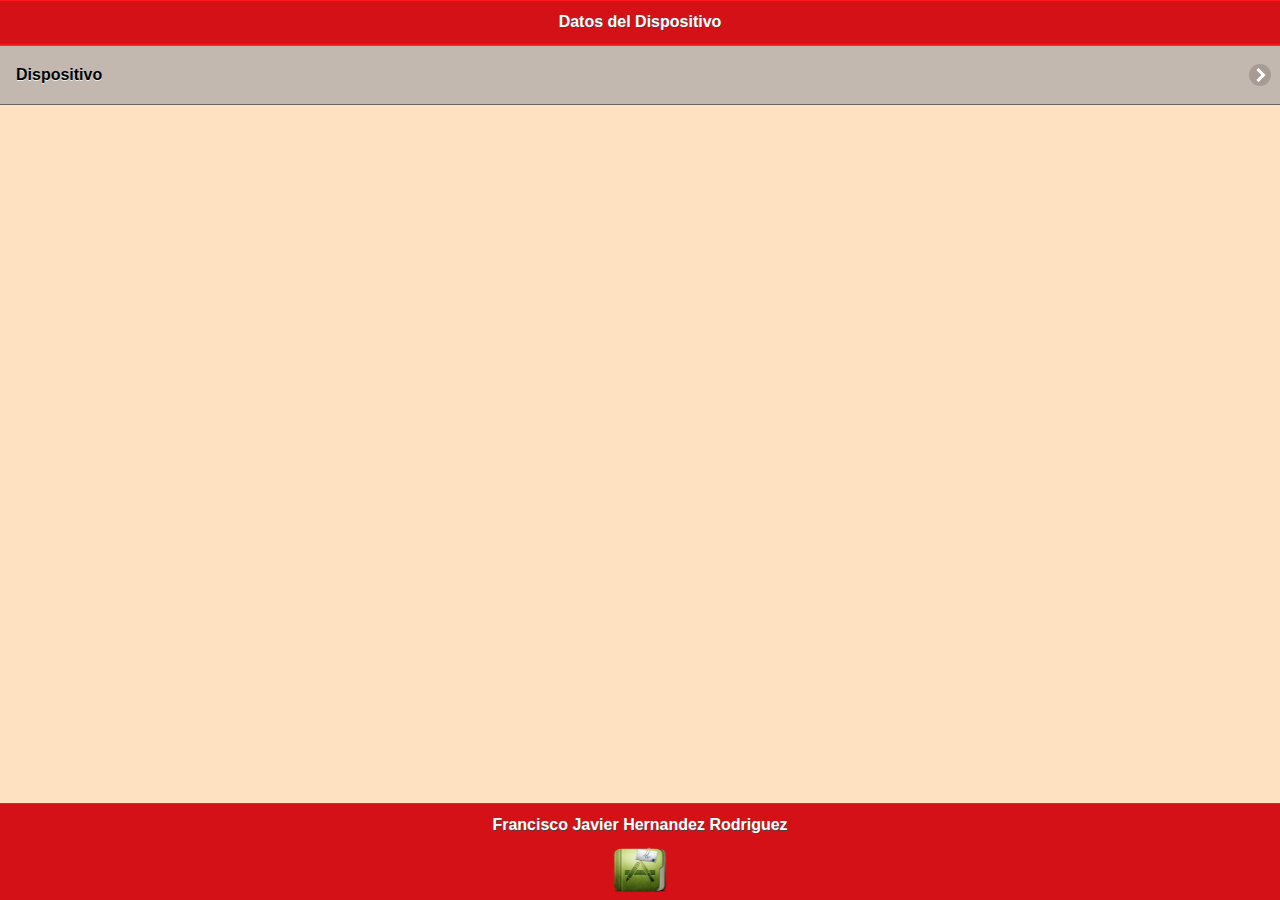
==== index1.html @ 0e6b4efb "1subir" ====
<!DOCTYPE html> 
<html>
<head>
<meta charset="utf-8">
<title>Datos del equipo</title>
<!--grupo CSS-->
<link rel="stylesheet" href="css/tema-app1.min.css"/>
<link rel="stylesheet" href="css/jquery.mobile.icons-1.4.5.min.css"/>
<link rel="stylesheet" href="css/jquery.mobile.structure-1.4.5.min.css"/>

<!--grupo JavaScript-->
<script src="js/jquery-1.11.2.min.js"></script>
<script src="js/jquery.mobile-1.4.5.min.js"></script>
<script src="js/acciones.js" type="text/javascript"></script>

<script src="phonegap.js"></script><!-- necesario*/ -->

</head>
<body>
<div data-role="page" id="Principal" data-theme="a">
<div data-role="header" data-add-back-btn="true" data-back-btn-text="Regresar" data-back-btn-theme="a">
<h1>Datos del Dispositivo</h1>
</div>

<div data-role="main" class="ui-content">
<div>
<ul data-role="listview" data-theme="a" class="ui-listview ui-group-theme-a">
<li class="ui-first-child ui-last-child">
<a href="#page2" class="ui-btn ui-btn-icon-right ui-icon-carat-r">
<h2>Dispositivo</h2>
</a>
</li>

</ul>
</div>
</div>

<div data-role="footer" align="center" data-theme="a" data-position="fixed">
<h4>Francisco Javier Hernandez Rodriguez </h4>
<img src="res/android/mdpi.png" width="56" height="46">
</div>
</div>

<div data-role="page" id="page2" data-theme="a">
<div data-role="header" data-add-back-btn="true" data-back-btn-text="Regresar" data-back-btn-theme="a">
<h1>Dispositivo</h1>
</div>
<div data-role="main" class="ui-content">
<div id="disp">
<table width="200" border="1" id="datos">
<tr>
<td width="83">Datos</td>
<td width="101">Dispositivo</td>
</tr>
<tr>
<td>Nombre</td>
<td>&nbsp;</td>
</tr>
<tr>
<td>Phonegap</td>
<td>&nbsp;</td>
</tr>
<tr>
<td>Plataforma</td>
<td>&nbsp;</td>
</tr>
<tr>
<td>Version</td>
<td>&nbsp;</td>
</tr>
<tr>
<td>UUID</td>
<td>&nbsp;</td>
</tr>
</table>
</div>
</div>

<div data-role="footer" align="center" data-theme="a" data-position="fixed">
<h4>Francisco Javier Hernandez Rodriguez </h4>
<img src="res/android/mdpi.png" width="56" height="46">
</div>
</div>

</div>

</body>
</html>
---- css/tema-app1.min.css ----
/*!
* jQuery Mobile 1.4.5
* Git HEAD hash: 68e55e78b292634d3991c795f06f5e37a512decc <> Date: Fri Oct 31 2014 17:33:30 UTC
* http://jquerymobile.com
*
* Copyright 2010, 2014 jQuery Foundation, Inc. and othercontributors
* Released under the MIT license.
* http://jquery.org/license
*
*/


/* Globals */
/* Font
-----------------------------------------------------------------------------------------------------------*/
html {
	font-size: 100%;
}
body,
input,
select,
textarea,
button,
.ui-btn {
	font-size: 1em;
	line-height: 1.3;
	 font-family: sans-serif /*{global-font-family}*/;
}
legend,
.ui-input-text input,
.ui-input-search input {
	color: inherit;
	text-shadow: inherit;
}
/* Form labels (overrides font-weight bold in bars, and mini font-size) */
.ui-mobile label,
div.ui-controlgroup-label {
	font-weight: normal;
	font-size: 16px;
}
/* Separators
-----------------------------------------------------------------------------------------------------------*/
/* Field contain separator (< 28em) */
.ui-field-contain {
	border-bottom-color: #828282;
	border-bottom-color: rgba(0,0,0,.15);
	border-bottom-width: 1px;
	border-bottom-style: solid;
}
/* Table opt-in classes: strokes between each row, and alternating row stripes */
/* Classes table-stroke and table-stripe are deprecated in 1.4. */
.table-stroke thead th,
.table-stripe thead th,
.table-stripe tbody tr:last-child {
	border-bottom: 1px solid #d6d6d6; /* non-RGBA fallback */
	border-bottom: 1px solid rgba(0,0,0,.1);
}
.table-stroke tbody th,
.table-stroke tbody td {
	border-bottom: 1px solid #e6e6e6; /* non-RGBA fallback  */
	border-bottom: 1px solid rgba(0,0,0,.05);
}
.table-stripe.table-stroke tbody tr:last-child th,
.table-stripe.table-stroke tbody tr:last-child td {
	border-bottom: 0;
}
.table-stripe tbody tr:nth-child(odd) td,
.table-stripe tbody tr:nth-child(odd) th {
	background-color: #eeeeee; /* non-RGBA fallback  */
	background-color: rgba(0,0,0,.04);
}
/* Buttons
-----------------------------------------------------------------------------------------------------------*/
.ui-btn,
label.ui-btn {
	font-weight: bold;
	border-width: 1px;
	border-style: solid;
}
.ui-btn {
	text-decoration: none !important;
}
.ui-btn-active {
	cursor: pointer;
}
/* Corner rounding
-----------------------------------------------------------------------------------------------------------*/
/* Class ui-btn-corner-all deprecated in 1.4 */
.ui-corner-all {
	-webkit-border-radius: .6em /*{global-radii-blocks}*/;
	border-radius: .6em /*{global-radii-blocks}*/;
}
/* Buttons */
.ui-btn-corner-all,
.ui-btn.ui-corner-all,
/* Slider track */
.ui-slider-track.ui-corner-all,
/* Flipswitch */
.ui-flipswitch.ui-corner-all,
/* Count bubble */
.ui-li-count {
	-webkit-border-radius: .3125em /*{global-radii-buttons}*/;
	border-radius: .3125em /*{global-radii-buttons}*/;
}
/* Icon-only buttons */
.ui-btn-icon-notext.ui-btn-corner-all,
.ui-btn-icon-notext.ui-corner-all {
	-webkit-border-radius: 1em;
	border-radius: 1em;
}
/* Radius clip workaround for cleaning up corner trapping */
.ui-btn-corner-all,
.ui-corner-all {
	-webkit-background-clip: padding;
	background-clip: padding-box;
}
/* Popup arrow */
.ui-popup.ui-corner-all > .ui-popup-arrow-guide {
	left: .6em /*{global-radii-blocks}*/;
	right: .6em /*{global-radii-blocks}*/;
	top: .6em /*{global-radii-blocks}*/;
	bottom: .6em /*{global-radii-blocks}*/;
}
/* Shadow
-----------------------------------------------------------------------------------------------------------*/
.ui-shadow {
	-webkit-box-shadow: 0 1px 3px /*{global-box-shadow-size}*/ rgba(0,0,0,.2) /*{global-box-shadow-color}*/;
	-moz-box-shadow: 0 1px 3px /*{global-box-shadow-size}*/ rgba(0,0,0,.2) /*{global-box-shadow-color}*/;
	box-shadow: 0 1px 3px /*{global-box-shadow-size}*/ rgba(0,0,0,.2) /*{global-box-shadow-color}*/;
}
.ui-shadow-inset {
	-webkit-box-shadow: inset 0 1px 3px /*{global-box-shadow-size}*/ rgba(0,0,0,.2) /*{global-box-shadow-color}*/;
	-moz-box-shadow: inset 0 1px 3px /*{global-box-shadow-size}*/ rgba(0,0,0,.2) /*{global-box-shadow-color}*/;
	box-shadow: inset 0 1px 3px /*{global-box-shadow-size}*/ rgba(0,0,0,.2) /*{global-box-shadow-color}*/;
}
.ui-overlay-shadow {
	-webkit-box-shadow: 0 0 12px 		rgba(0,0,0,.6);
	-moz-box-shadow: 0 0 12px 			rgba(0,0,0,.6);
	box-shadow: 0 0 12px 				rgba(0,0,0,.6);
}
/* Icons
-----------------------------------------------------------------------------------------------------------*/
.ui-btn-icon-left:after,
.ui-btn-icon-right:after,
.ui-btn-icon-top:after,
.ui-btn-icon-bottom:after,
.ui-btn-icon-notext:after {
	background-color: #666666 /*{global-icon-color}*/;
	background-color: rgba(0,0,0,.15) /*{global-icon-disc}*/;
	background-position: center center;
	background-repeat: no-repeat;
	-webkit-border-radius: 1em;
	border-radius: 1em;
}
/* Alt icons */
.ui-alt-icon.ui-btn:after,
.ui-alt-icon .ui-btn:after,
html .ui-alt-icon.ui-checkbox-off:after,
html .ui-alt-icon.ui-radio-off:after,
html .ui-alt-icon .ui-checkbox-off:after,
html .ui-alt-icon .ui-radio-off:after {
	background-color: #666666 /*{global-icon-color}*/;
	background-color: rgba(0,0,0,.15) /*{global-icon-disc}*/;
}
/* No disc */
.ui-nodisc-icon.ui-btn:after,
.ui-nodisc-icon .ui-btn:after {
	background-color: transparent;
}
/* Icon shadow */
.ui-shadow-icon.ui-btn:after,
.ui-shadow-icon .ui-btn:after {
	-webkit-box-shadow: 0 1px 0 rgba(255,255,255,.3) /*{global-icon-shadow}*/;
	-moz-box-shadow: 0 1px 0 rgba(255,255,255,.3) /*{global-icon-shadow}*/;
	box-shadow: 0 1px 0 rgba(255,255,255,.3) /*{global-icon-shadow}*/;
}
/* Checkbox and radio */
.ui-btn.ui-checkbox-off:after,
.ui-btn.ui-checkbox-on:after,
.ui-btn.ui-radio-off:after,
.ui-btn.ui-radio-on:after {
	display: block;
	width: 18px;
	height: 18px;
	margin: -9px 2px 0 2px;
}
.ui-checkbox-off:after,
.ui-btn.ui-radio-off:after {
	filter: Alpha(Opacity=30);
	opacity: .3;
}
.ui-btn.ui-checkbox-off:after,
.ui-btn.ui-checkbox-on:after {
	-webkit-border-radius: .1875em;
	border-radius: .1875em;
}
.ui-btn.ui-checkbox-off:after {
	background-color: #666;
	background-color: rgba(0,0,0,.3);
}
.ui-radio .ui-btn.ui-radio-on:after {
	background-image: none;
	background-color: #fff;
	width: 8px;
	height: 8px;
	border-width: 5px;
	border-style: solid; 
}
.ui-alt-icon.ui-btn.ui-radio-on:after,
.ui-alt-icon .ui-btn.ui-radio-on:after {
	background-color: #000;
}
/* Loader */
.ui-icon-loading {
	background: url("images/ajax-loader.gif");
	background-size: 2.875em 2.875em;
}.ui-bar-a,.ui-page-theme-a .ui-bar-inherit,html .ui-bar-a .ui-bar-inherit,html .ui-body-a .ui-bar-inherit,html body .ui-group-theme-a .ui-bar-inherit{background-color:#d41117 ;border-color:#FF1720 ;color:#ffffff ;text-shadow:0  1px  0  #444444 ;font-weight:bold;}.ui-bar-a{border-width:1px;border-style:solid;}.ui-overlay-a,.ui-page-theme-a,.ui-page-theme-a .ui-panel-wrapper{background-color:#fde1c1 ;border-color:#fde1c1 ;color:#000000 ;text-shadow:0  1px  0  #eeeeee ;}.ui-body-a,.ui-page-theme-a .ui-body-inherit,html .ui-bar-a .ui-body-inherit,html .ui-body-a .ui-body-inherit,html body .ui-group-theme-a .ui-body-inherit,html .ui-panel-page-container-a{background-color:#65c2ff ;border-color:#376a8c ;color:#000000 ;text-shadow:0  1px  0  #eeeeee ;}.ui-body-a{border-width:1px;border-style:solid;}.ui-page-theme-a a,html .ui-bar-a a,html .ui-body-a a,html body .ui-group-theme-a a{color:#3388cc ;font-weight:bold;}.ui-page-theme-a a:visited,html .ui-bar-a a:visited,html .ui-body-a a:visited,html body .ui-group-theme-a a:visited{   color:#3388cc ;}.ui-page-theme-a a:hover,html .ui-bar-a a:hover,html .ui-body-a a:hover,html body .ui-group-theme-a a:hover{color:#005599 ;}.ui-page-theme-a a:active,html .ui-bar-a a:active,html .ui-body-a a:active,html body .ui-group-theme-a a:active{color:#005599 ;}.ui-page-theme-a .ui-btn,html .ui-bar-a .ui-btn,html .ui-body-a .ui-btn,html body .ui-group-theme-a .ui-btn,html head + body .ui-btn.ui-btn-a,.ui-page-theme-a .ui-btn:visited,html .ui-bar-a .ui-btn:visited,html .ui-body-a .ui-btn:visited,html body .ui-group-theme-a .ui-btn:visited,html head + body .ui-btn.ui-btn-a:visited{background-color:#c3b8af ;border-color:#6b6560 ;color:#000000 ;text-shadow:0  1px  0  #eeeeee ;}.ui-page-theme-a .ui-btn:hover,html .ui-bar-a .ui-btn:hover,html .ui-body-a .ui-btn:hover,html body .ui-group-theme-a .ui-btn:hover,html head + body .ui-btn.ui-btn-a:hover{background-color:#e0d3c9 ;border-color:#7b746e ;color:#000000 ;text-shadow:0  1px  0  #eeeeee ;}.ui-page-theme-a .ui-btn:active,html .ui-bar-a .ui-btn:active,html .ui-body-a .ui-btn:active,html body .ui-group-theme-a .ui-btn:active,html head + body .ui-btn.ui-btn-a:active{background-color:#e0d3c9 ;border-color:#7b746e ;color:#000000 ;text-shadow:0  1px  0  #eeeeee ;}.ui-page-theme-a .ui-btn.ui-btn-active,html .ui-bar-a .ui-btn.ui-btn-active,html .ui-body-a .ui-btn.ui-btn-active,html body .ui-group-theme-a .ui-btn.ui-btn-active,html head + body .ui-btn.ui-btn-a.ui-btn-active,.ui-page-theme-a .ui-checkbox-on:after,html .ui-bar-a .ui-checkbox-on:after,html .ui-body-a .ui-checkbox-on:after,html body .ui-group-theme-a .ui-checkbox-on:after,.ui-btn.ui-checkbox-on.ui-btn-a:after,.ui-page-theme-a .ui-flipswitch-active,html .ui-bar-a .ui-flipswitch-active,html .ui-body-a .ui-flipswitch-active,html body .ui-group-theme-a .ui-flipswitch-active,html body .ui-flipswitch.ui-bar-a.ui-flipswitch-active,.ui-page-theme-a .ui-slider-track .ui-btn-active,html .ui-bar-a .ui-slider-track .ui-btn-active,html .ui-body-a .ui-slider-track .ui-btn-active,html body .ui-group-theme-a .ui-slider-track .ui-btn-active,html body div.ui-slider-track.ui-body-a .ui-btn-active{background-color:#3388cc ;border-color:#3388cc ;color:#ffffff ;text-shadow:0  1px  0  #005599 ;}.ui-page-theme-a .ui-radio-on:after,html .ui-bar-a .ui-radio-on:after,html .ui-body-a .ui-radio-on:after,html body .ui-group-theme-a .ui-radio-on:after,.ui-btn.ui-radio-on.ui-btn-a:after{border-color:#3388cc ;}.ui-page-theme-a .ui-btn:focus,html .ui-bar-a .ui-btn:focus,html .ui-body-a .ui-btn:focus,html body .ui-group-theme-a .ui-btn:focus,html head + body .ui-btn.ui-btn-a:focus,.ui-page-theme-a .ui-focus,html .ui-bar-a .ui-focus,html .ui-body-a .ui-focus,html body .ui-group-theme-a .ui-focus,html head + body .ui-btn-a.ui-focus,html head + body .ui-body-a.ui-focus{-webkit-box-shadow:0 0 12px #3388cc ;-moz-box-shadow:0 0 12px #3388cc ;box-shadow:0 0 12px #3388cc ;}.ui-bar-b,.ui-page-theme-b .ui-bar-inherit,html .ui-bar-b .ui-bar-inherit,html .ui-body-b .ui-bar-inherit,html body .ui-group-theme-b .ui-bar-inherit{background-color:#e9e9e9 ;border-color:#dddddd ;color:#333333 ;text-shadow:0  1px  0  #eeeeee ;font-weight:bold;}.ui-bar-b{border-width:1px;border-style:solid;}.ui-overlay-b,.ui-page-theme-b,.ui-page-theme-b .ui-panel-wrapper{background-color:#f9f9f9 ;border-color:#bbbbbb ;color:#333333 ;text-shadow:0  1px  0  #f3f3f3 ;}.ui-body-b,.ui-page-theme-b .ui-body-inherit,html .ui-bar-b .ui-body-inherit,html .ui-body-b .ui-body-inherit,html body .ui-group-theme-b .ui-body-inherit,html .ui-panel-page-container-b{background-color:#ffffff ;border-color:#dddddd ;color:#333333 ;text-shadow:0  1px  0  #f3f3f3 ;}.ui-body-b{border-width:1px;border-style:solid;}.ui-page-theme-b a,html .ui-bar-b a,html .ui-body-b a,html body .ui-group-theme-b a{color:#3388cc ;font-weight:bold;}.ui-page-theme-b a:visited,html .ui-bar-b a:visited,html .ui-body-b a:visited,html body .ui-group-theme-b a:visited{   color:#3388cc ;}.ui-page-theme-b a:hover,html .ui-bar-b a:hover,html .ui-body-b a:hover,html body .ui-group-theme-b a:hover{color:#005599 ;}.ui-page-theme-b a:active,html .ui-bar-b a:active,html .ui-body-b a:active,html body .ui-group-theme-b a:active{color:#005599 ;}.ui-page-theme-b .ui-btn,html .ui-bar-b .ui-btn,html .ui-body-b .ui-btn,html body .ui-group-theme-b .ui-btn,html head + body .ui-btn.ui-btn-b,.ui-page-theme-b .ui-btn:visited,html .ui-bar-b .ui-btn:visited,html .ui-body-b .ui-btn:visited,html body .ui-group-theme-b .ui-btn:visited,html head + body .ui-btn.ui-btn-b:visited{background-color:#f6f6f6 ;border-color:#dddddd ;color:#333333 ;text-shadow:0  1px  0  #f3f3f3 ;}.ui-page-theme-b .ui-btn:hover,html .ui-bar-b .ui-btn:hover,html .ui-body-b .ui-btn:hover,html body .ui-group-theme-b .ui-btn:hover,html head + body .ui-btn.ui-btn-b:hover{background-color:#ededed ;border-color:#dddddd ;color:#333333 ;text-shadow:0  1px  0  #f3f3f3 ;}.ui-page-theme-b .ui-btn:active,html .ui-bar-b .ui-btn:active,html .ui-body-b .ui-btn:active,html body .ui-group-theme-b .ui-btn:active,html head + body .ui-btn.ui-btn-b:active{background-color:#e8e8e8 ;border-color:#dddddd ;color:#333333 ;text-shadow:0  1px  0  #f3f3f3 ;}.ui-page-theme-b .ui-btn.ui-btn-active,html .ui-bar-b .ui-btn.ui-btn-active,html .ui-body-b .ui-btn.ui-btn-active,html body .ui-group-theme-b .ui-btn.ui-btn-active,html head + body .ui-btn.ui-btn-b.ui-btn-active,.ui-page-theme-b .ui-checkbox-on:after,html .ui-bar-b .ui-checkbox-on:after,html .ui-body-b .ui-checkbox-on:after,html body .ui-group-theme-b .ui-checkbox-on:after,.ui-btn.ui-checkbox-on.ui-btn-b:after,.ui-page-theme-b .ui-flipswitch-active,html .ui-bar-b .ui-flipswitch-active,html .ui-body-b .ui-flipswitch-active,html body .ui-group-theme-b .ui-flipswitch-active,html body .ui-flipswitch.ui-bar-b.ui-flipswitch-active,.ui-page-theme-b .ui-slider-track .ui-btn-active,html .ui-bar-b .ui-slider-track .ui-btn-active,html .ui-body-b .ui-slider-track .ui-btn-active,html body .ui-group-theme-b .ui-slider-track .ui-btn-active,html body div.ui-slider-track.ui-body-b .ui-btn-active{background-color:#3388cc ;border-color:#3388cc ;color:#ffffff ;text-shadow:0  1px  0  #005599 ;}.ui-page-theme-b .ui-radio-on:after,html .ui-bar-b .ui-radio-on:after,html .ui-body-b .ui-radio-on:after,html body .ui-group-theme-b .ui-radio-on:after,.ui-btn.ui-radio-on.ui-btn-b:after{border-color:#3388cc ;}.ui-page-theme-b .ui-btn:focus,html .ui-bar-b .ui-btn:focus,html .ui-body-b .ui-btn:focus,html body .ui-group-theme-b .ui-btn:focus,html head + body .ui-btn.ui-btn-b:focus,.ui-page-theme-b .ui-focus,html .ui-bar-b .ui-focus,html .ui-body-b .ui-focus,html body .ui-group-theme-b .ui-focus,html head + body .ui-btn-b.ui-focus,html head + body .ui-body-b.ui-focus{-webkit-box-shadow:0 0 12px #3388cc ;-moz-box-shadow:0 0 12px #3388cc ;box-shadow:0 0 12px #3388cc ;}.ui-bar-c,.ui-page-theme-c .ui-bar-inherit,html .ui-bar-c .ui-bar-inherit,html .ui-body-c .ui-bar-inherit,html body .ui-group-theme-c .ui-bar-inherit{background-color:#e9e9e9 ;border-color:#dddddd ;color:#333333 ;text-shadow:0  1px  0  #eeeeee ;font-weight:bold;}.ui-bar-c{border-width:1px;border-style:solid;}.ui-overlay-c,.ui-page-theme-c,.ui-page-theme-c .ui-panel-wrapper{background-color:#f9f9f9 ;border-color:#bbbbbb ;color:#333333 ;text-shadow:0  1px  0  #f3f3f3 ;}.ui-body-c,.ui-page-theme-c .ui-body-inherit,html .ui-bar-c .ui-body-inherit,html .ui-body-c .ui-body-inherit,html body .ui-group-theme-c .ui-body-inherit,html .ui-panel-page-container-c{background-color:#ffffff ;border-color:#dddddd ;color:#333333 ;text-shadow:0  1px  0  #f3f3f3 ;}.ui-body-c{border-width:1px;border-style:solid;}.ui-page-theme-c a,html .ui-bar-c a,html .ui-body-c a,html body .ui-group-theme-c a{color:#3388cc ;font-weight:bold;}.ui-page-theme-c a:visited,html .ui-bar-c a:visited,html .ui-body-c a:visited,html body .ui-group-theme-c a:visited{   color:#3388cc ;}.ui-page-theme-c a:hover,html .ui-bar-c a:hover,html .ui-body-c a:hover,html body .ui-group-theme-c a:hover{color:#005599 ;}.ui-page-theme-c a:active,html .ui-bar-c a:active,html .ui-body-c a:active,html body .ui-group-theme-c a:active{color:#005599 ;}.ui-page-theme-c .ui-btn,html .ui-bar-c .ui-btn,html .ui-body-c .ui-btn,html body .ui-group-theme-c .ui-btn,html head + body .ui-btn.ui-btn-c,.ui-page-theme-c .ui-btn:visited,html .ui-bar-c .ui-btn:visited,html .ui-body-c .ui-btn:visited,html body .ui-group-theme-c .ui-btn:visited,html head + body .ui-btn.ui-btn-c:visited{background-color:#f6f6f6 ;border-color:#dddddd ;color:#333333 ;text-shadow:0  1px  0  #f3f3f3 ;}.ui-page-theme-c .ui-btn:hover,html .ui-bar-c .ui-btn:hover,html .ui-body-c .ui-btn:hover,html body .ui-group-theme-c .ui-btn:hover,html head + body .ui-btn.ui-btn-c:hover{background-color:#ededed ;border-color:#dddddd ;color:#333333 ;text-shadow:0  1px  0  #f3f3f3 ;}.ui-page-theme-c .ui-btn:active,html .ui-bar-c .ui-btn:active,html .ui-body-c .ui-btn:active,html body .ui-group-theme-c .ui-btn:active,html head + body .ui-btn.ui-btn-c:active{background-color:#e8e8e8 ;border-color:#dddddd ;color:#333333 ;text-shadow:0  1px  0  #f3f3f3 ;}.ui-page-theme-c .ui-btn.ui-btn-active,html .ui-bar-c .ui-btn.ui-btn-active,html .ui-body-c .ui-btn.ui-btn-active,html body .ui-group-theme-c .ui-btn.ui-btn-active,html head + body .ui-btn.ui-btn-c.ui-btn-active,.ui-page-theme-c .ui-checkbox-on:after,html .ui-bar-c .ui-checkbox-on:after,html .ui-body-c .ui-checkbox-on:after,html body .ui-group-theme-c .ui-checkbox-on:after,.ui-btn.ui-checkbox-on.ui-btn-c:after,.ui-page-theme-c .ui-flipswitch-active,html .ui-bar-c .ui-flipswitch-active,html .ui-body-c .ui-flipswitch-active,html body .ui-group-theme-c .ui-flipswitch-active,html body .ui-flipswitch.ui-bar-c.ui-flipswitch-active,.ui-page-theme-c .ui-slider-track .ui-btn-active,html .ui-bar-c .ui-slider-track .ui-btn-active,html .ui-body-c .ui-slider-track .ui-btn-active,html body .ui-group-theme-c .ui-slider-track .ui-btn-active,html body div.ui-slider-track.ui-body-c .ui-btn-active{background-color:#3388cc ;border-color:#3388cc ;color:#ffffff ;text-shadow:0  1px  0  #005599 ;}.ui-page-theme-c .ui-radio-on:after,html .ui-bar-c .ui-radio-on:after,html .ui-body-c .ui-radio-on:after,html body .ui-group-theme-c .ui-radio-on:after,.ui-btn.ui-radio-on.ui-btn-c:after{border-color:#3388cc ;}.ui-page-theme-c .ui-btn:focus,html .ui-bar-c .ui-btn:focus,html .ui-body-c .ui-btn:focus,html body .ui-group-theme-c .ui-btn:focus,html head + body .ui-btn.ui-btn-c:focus,.ui-page-theme-c .ui-focus,html .ui-bar-c .ui-focus,html .ui-body-c .ui-focus,html body .ui-group-theme-c .ui-focus,html head + body .ui-btn-c.ui-focus,html head + body .ui-body-c.ui-focus{-webkit-box-shadow:0 0 12px #3388cc ;-moz-box-shadow:0 0 12px #3388cc ;box-shadow:0 0 12px #3388cc ;}.ui-disabled,.ui-state-disabled,button[disabled],.ui-select .ui-btn.ui-state-disabled{filter:Alpha(Opacity=30);opacity:.3;cursor:default !important;pointer-events:none;}.ui-btn:focus,.ui-btn.ui-focus{outline:0;}.ui-noboxshadow .ui-shadow,.ui-noboxshadow .ui-shadow-inset,.ui-noboxshadow .ui-overlay-shadow,.ui-noboxshadow .ui-shadow-icon.ui-btn:after,.ui-noboxshadow .ui-shadow-icon .ui-btn:after,.ui-noboxshadow .ui-focus,.ui-noboxshadow .ui-btn:focus,.ui-noboxshadow  input:focus,.ui-noboxshadow .ui-panel{-webkit-box-shadow:none !important;-moz-box-shadow:none !important;box-shadow:none !important;}.ui-noboxshadow .ui-btn:focus,.ui-noboxshadow .ui-focus{outline-width:1px;outline-style:auto;}
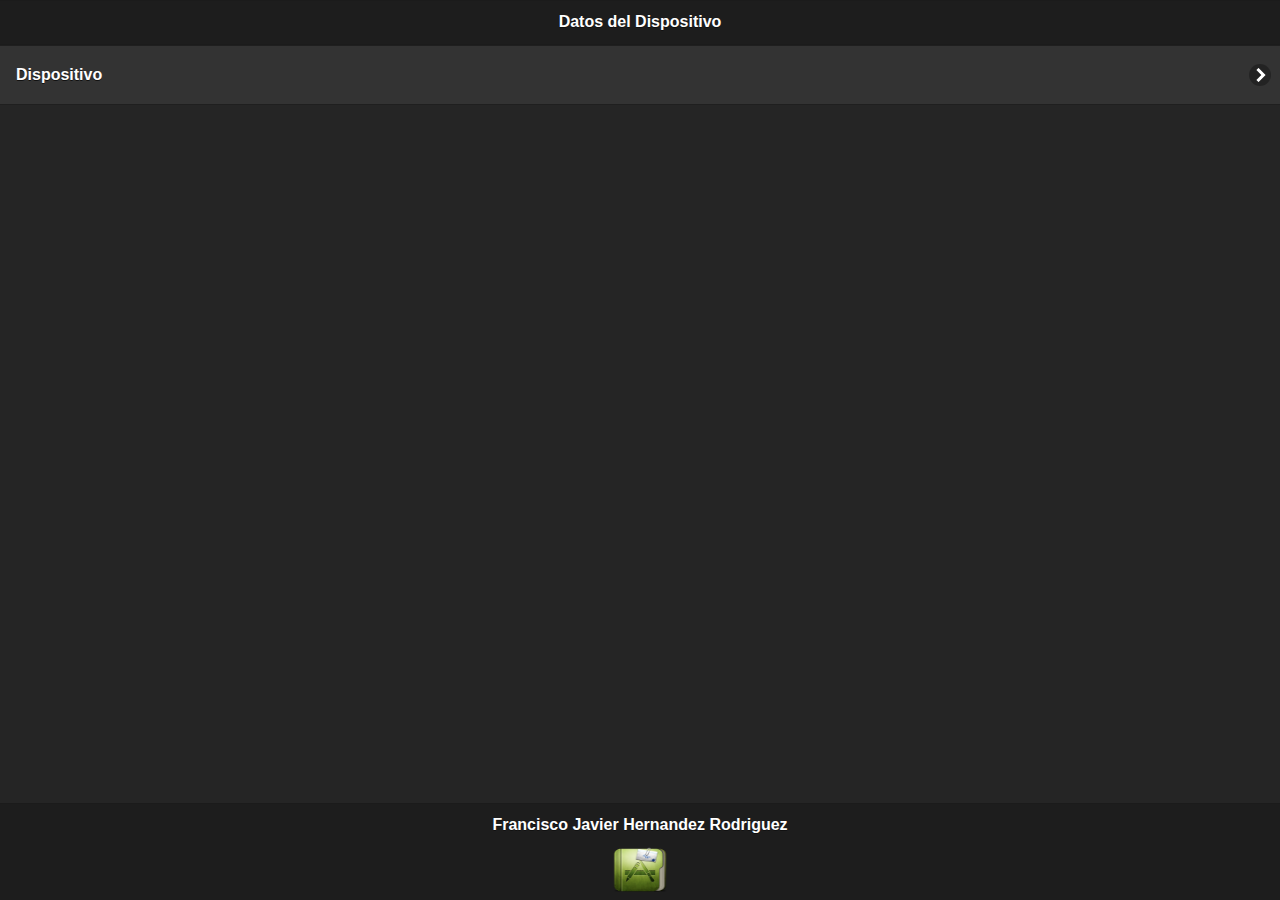
==== commit 6c183a51: "2subir" ====
--- a/index1.html
+++ b/index1.html
@@ -4,7 +4,7 @@
 <meta charset="utf-8">
 <title>Datos del equipo</title>
 <!--grupo CSS-->
-<link rel="stylesheet" href="css/tema-app1.min.css"/>
+<link rel="stylesheet" href="css/jquery.mobile-1.4.5.min.css"/>
 <link rel="stylesheet" href="css/jquery.mobile.icons-1.4.5.min.css"/>
 <link rel="stylesheet" href="css/jquery.mobile.structure-1.4.5.min.css"/>
 
@@ -17,14 +17,14 @@
 
 </head>
 <body>
-<div data-role="page" id="Principal" data-theme="a">
-<div data-role="header" data-add-back-btn="true" data-back-btn-text="Regresar" data-back-btn-theme="a">
+<div data-role="page" id="Principal" data-theme="b">
+<div data-role="header" data-add-back-btn="true" data-back-btn-text="Regresar" data-back-btn-theme="b">
 <h1>Datos del Dispositivo</h1>
 </div>
 
 <div data-role="main" class="ui-content">
 <div>
-<ul data-role="listview" data-theme="a" class="ui-listview ui-group-theme-a">
+<ul data-role="listview" data-theme="b" class="ui-listview ui-group-theme-a">
 <li class="ui-first-child ui-last-child">
 <a href="#page2" class="ui-btn ui-btn-icon-right ui-icon-carat-r">
 <h2>Dispositivo</h2>
@@ -35,13 +35,13 @@
 </div>
 </div>
 
-<div data-role="footer" align="center" data-theme="a" data-position="fixed">
+<div data-role="footer" align="center" data-theme="b" data-position="fixed">
 <h4>Francisco Javier Hernandez Rodriguez </h4>
 <img src="res/android/mdpi.png" width="56" height="46">
 </div>
 </div>
 
-<div data-role="page" id="page2" data-theme="a">
+<div data-role="page" id="page2" data-theme="b">
 <div data-role="header" data-add-back-btn="true" data-back-btn-text="Regresar" data-back-btn-theme="a">
 <h1>Dispositivo</h1>
 </div>
@@ -76,7 +76,7 @@
 </div>
 </div>
 
-<div data-role="footer" align="center" data-theme="a" data-position="fixed">
+<div data-role="footer" align="center" data-theme="b" data-position="fixed">
 <h4>Francisco Javier Hernandez Rodriguez </h4>
 <img src="res/android/mdpi.png" width="56" height="46">
 </div>
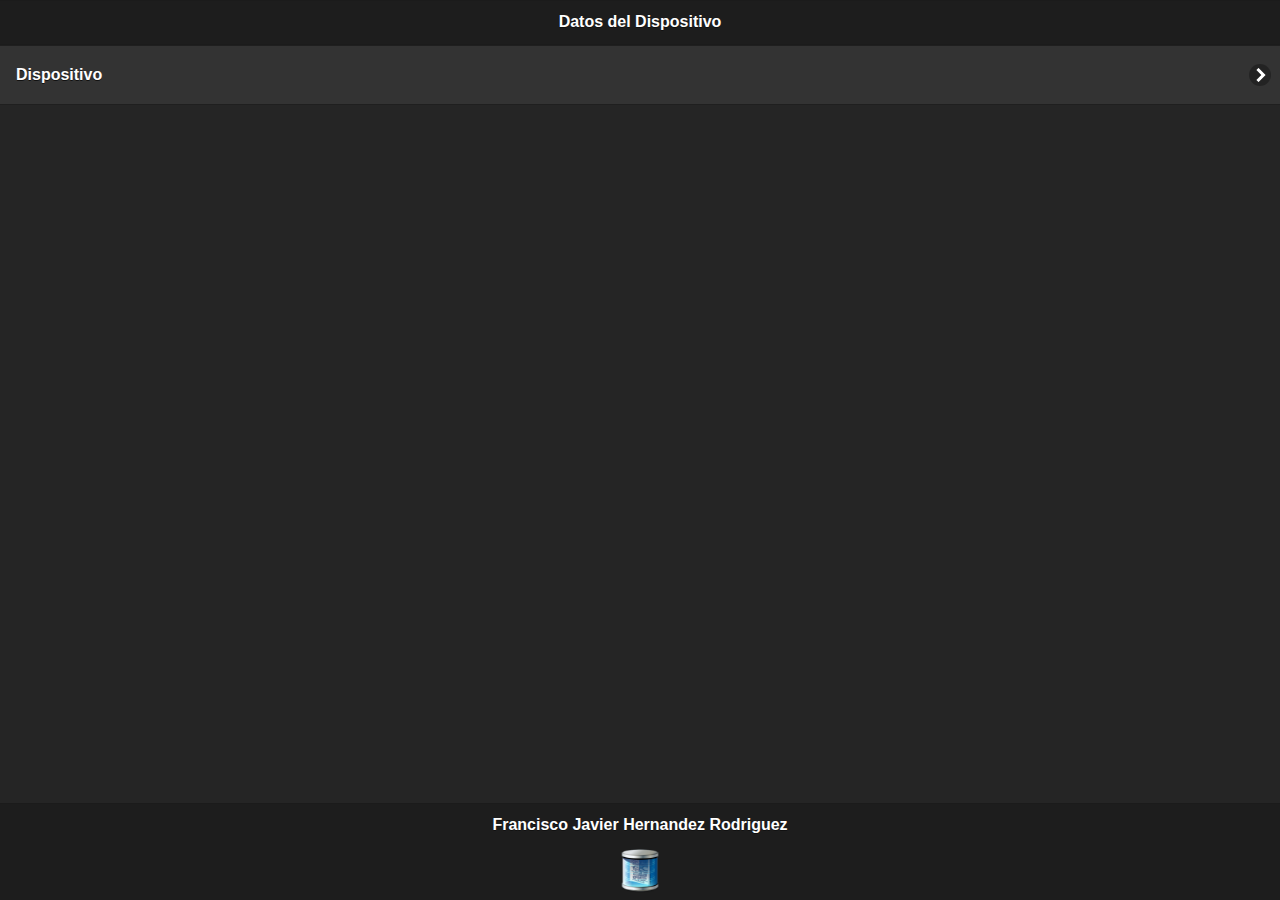
==== commit 18cb38cc: "5subir" ====
--- a/index1.html
+++ b/index1.html
@@ -11,7 +11,7 @@
 <!--grupo JavaScript-->
 <script src="js/jquery-1.11.2.min.js"></script>
 <script src="js/jquery.mobile-1.4.5.min.js"></script>
-<script src="js/acciones.js" type="text/javascript"></script>
+<script src="js/acciones1.js" type="text/javascript"></script>
 
 <script src="phonegap.js"></script><!-- necesario*/ -->
 
@@ -37,7 +37,7 @@
 
 <div data-role="footer" align="center" data-theme="b" data-position="fixed">
 <h4>Francisco Javier Hernandez Rodriguez </h4>
-<img src="res/android/mdpi.png" width="56" height="46">
+<img src="res/android/mdpi1.png" width="56" height="46">
 </div>
 </div>
 
@@ -78,7 +78,7 @@
 
 <div data-role="footer" align="center" data-theme="b" data-position="fixed">
 <h4>Francisco Javier Hernandez Rodriguez </h4>
-<img src="res/android/mdpi.png" width="56" height="46">
+<img src="res/android/mdpi1.png" width="56" height="46">
 </div>
 </div>
 
